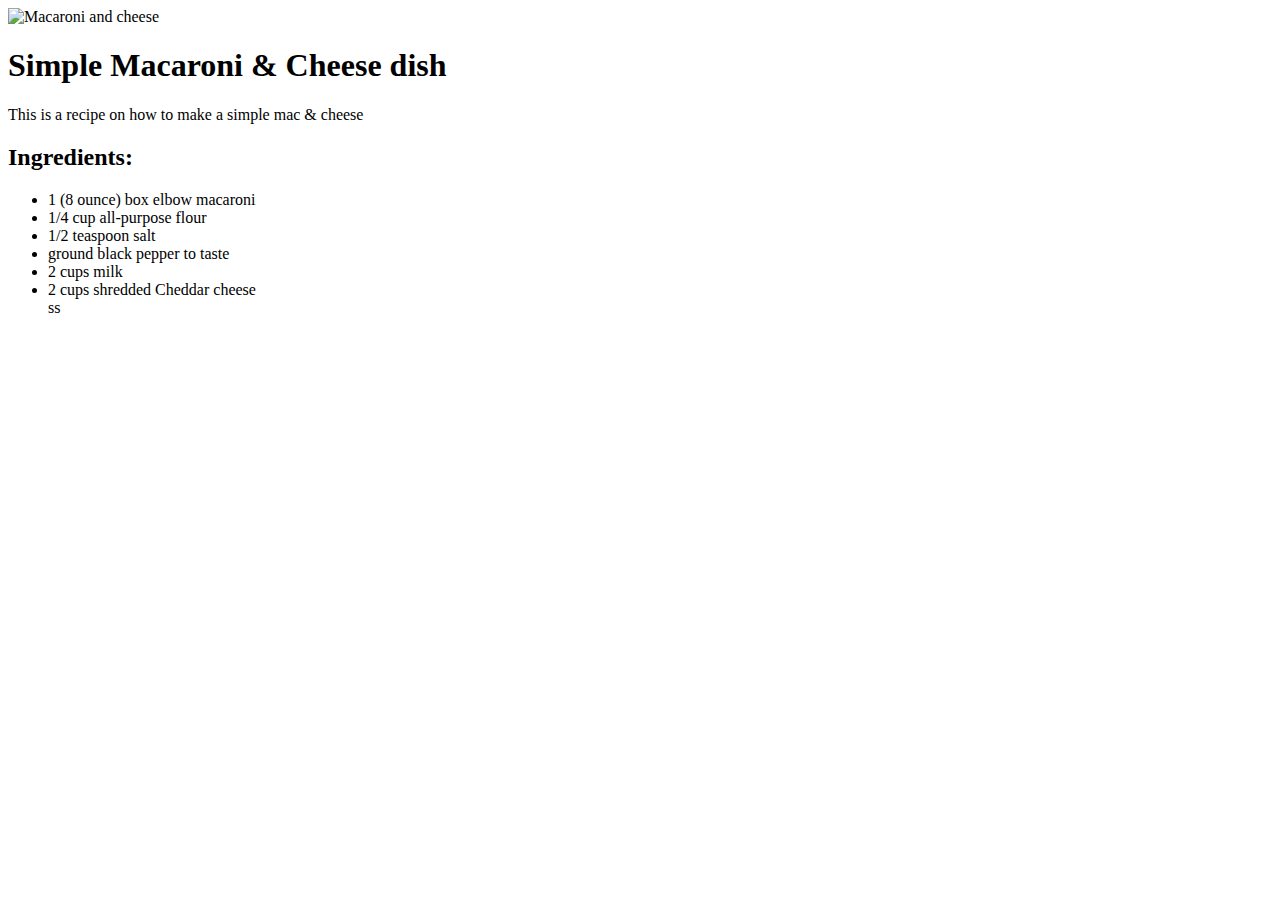
==== recipes/macaroni-cheese.html @ f3272666 "First commit" ====
<!DOCTYPE html>
<html lang="en">
<head>
    <meta charset="UTF-8">
    <meta http-equiv="X-UA-Compatible" content="IE=edge">
    <meta name="viewport" content="width=device-width, initial-scale=1.0">
    <title>Document</title>
</head>
<body>
    <img src="https://www.lactaid.com/sites/lactaid_us/files/recipe-images/mac-and-cheese-website.png" 
    alt="Macaroni and cheese">
    <h1>Simple Macaroni & Cheese dish</h1>
    <p>This is a recipe on how to make a simple mac & cheese</p>
    <h2>Ingredients:</h2>
    <ul>
        <li>1 (8 ounce) box elbow macaroni</li>
        <li>1/4 cup all-purpose flour</li>
        <li>1/2 teaspoon salt</li>
        <li>ground black pepper to taste</li>
        <li>2 cups milk</li>
        <li>2 cups shredded Cheddar cheese</li>ss
    </ul>
    
</body>
</html>
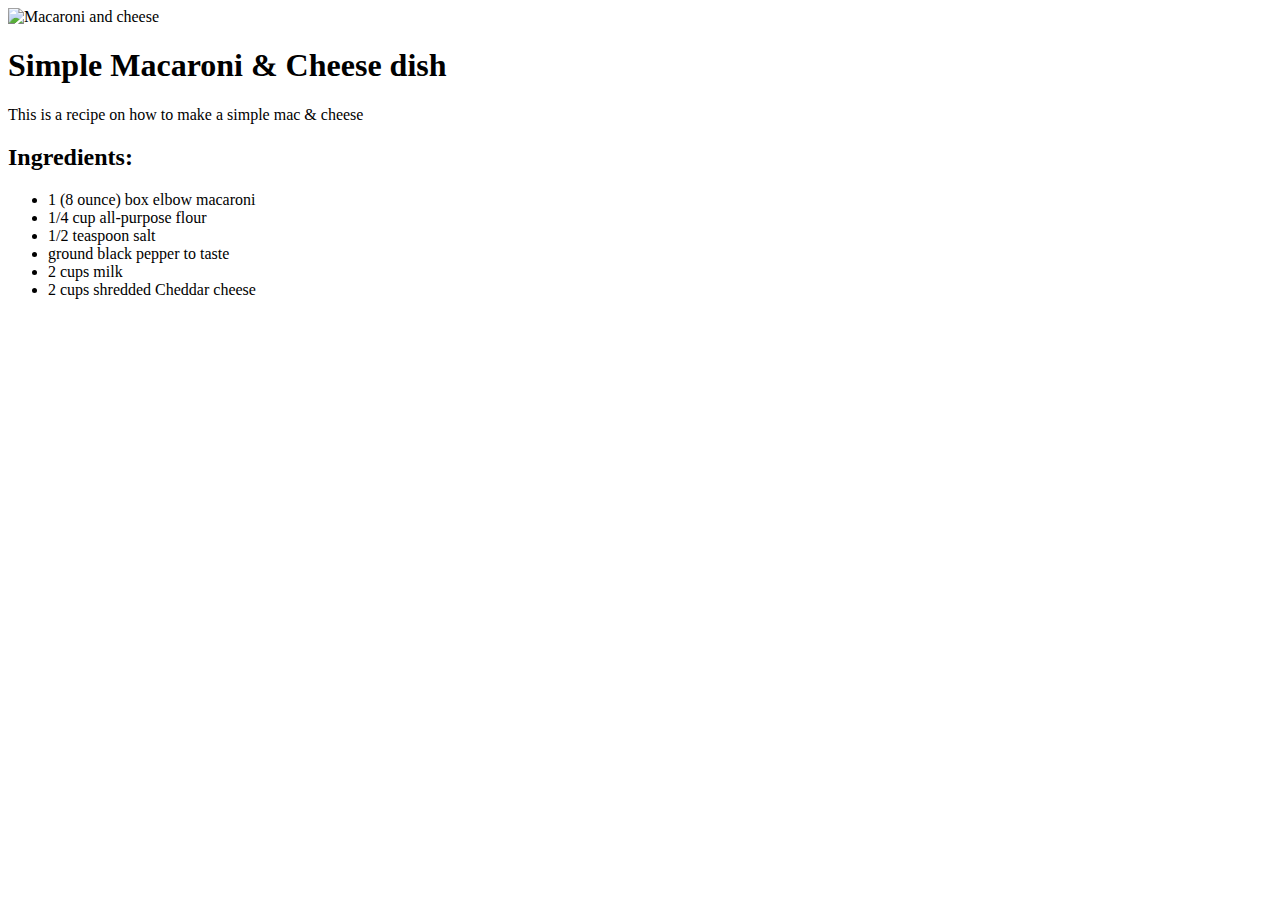
==== commit d6b3fdcb: "fix typos" ====
--- a/recipes/macaroni-cheese.html
+++ b/recipes/macaroni-cheese.html
@@ -18,7 +18,7 @@
         <li>1/2 teaspoon salt</li>
         <li>ground black pepper to taste</li>
         <li>2 cups milk</li>
-        <li>2 cups shredded Cheddar cheese</li>ss
+        <li>2 cups shredded Cheddar cheese</li>
     </ul>
     
 </body>
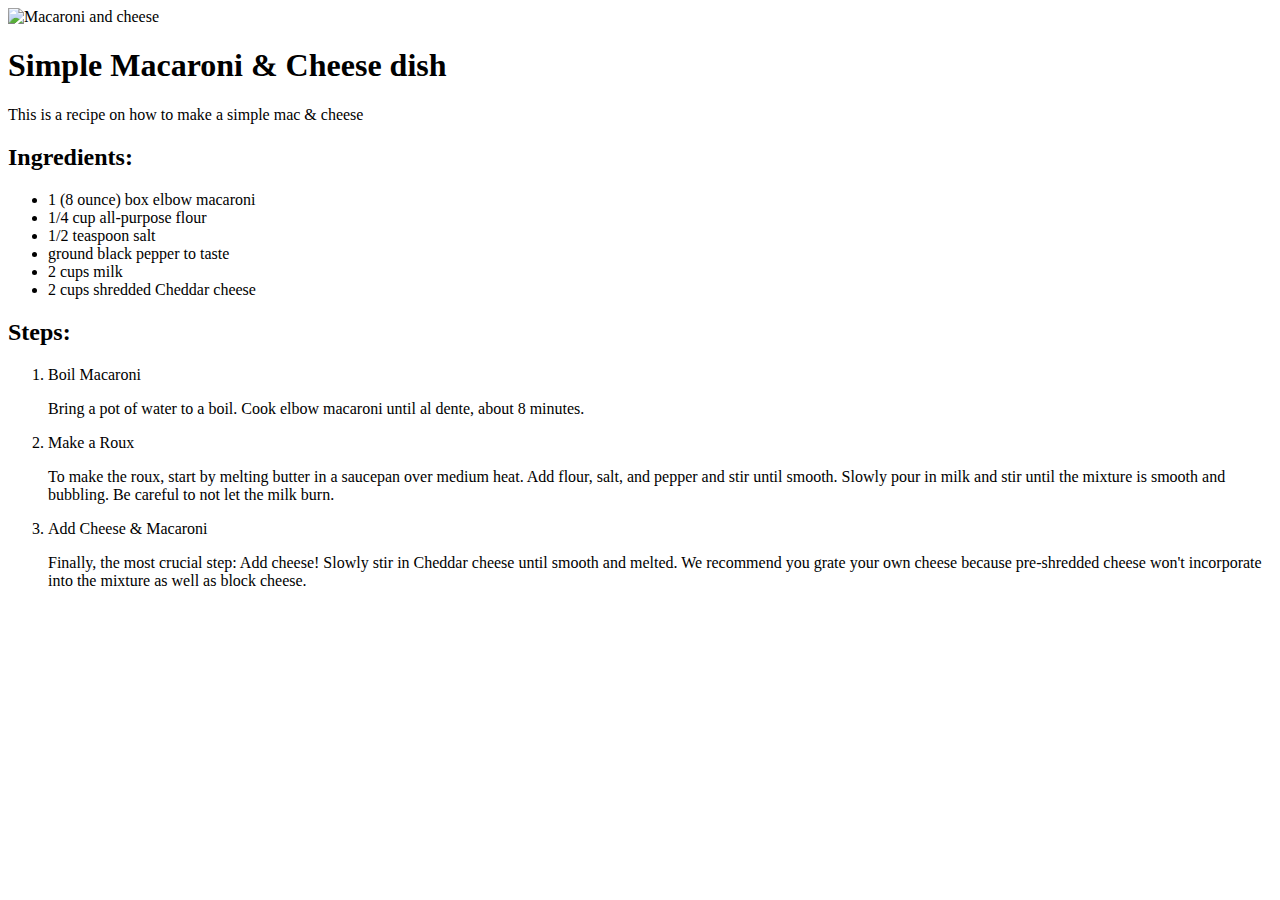
==== commit 9eb59c19: "Mac & Cheese cooking instruction" ====
--- a/recipes/macaroni-cheese.html
+++ b/recipes/macaroni-cheese.html
@@ -20,6 +20,28 @@
         <li>2 cups milk</li>
         <li>2 cups shredded Cheddar cheese</li>
     </ul>
+
+    <h2>Steps:</h2>
+    <ol>
+        <li>Boil Macaroni
+            <p>Bring a pot of water to a boil.
+            Cook elbow macaroni until al dente, about 8 minutes. 
+            </p>
+        </li>
+        <li>Make a Roux
+            <p>To make the roux, start by melting butter in a saucepan over medium heat. 
+            Add flour, salt, and pepper and stir until smooth. 
+            Slowly pour in milk and stir until the mixture is smooth and bubbling. 
+            Be careful to not let the milk burn. </p>
+        </li>
+        <li>Add Cheese & Macaroni
+            <p>Finally, the most crucial step: 
+            Add cheese! Slowly stir in Cheddar cheese until smooth and melted. 
+            We recommend you grate your own cheese 
+            because pre-shredded cheese won't incorporate into the 
+            mixture as well as block cheese. </p>
+        </li>
+    </ol>
     
 </body>
 </html>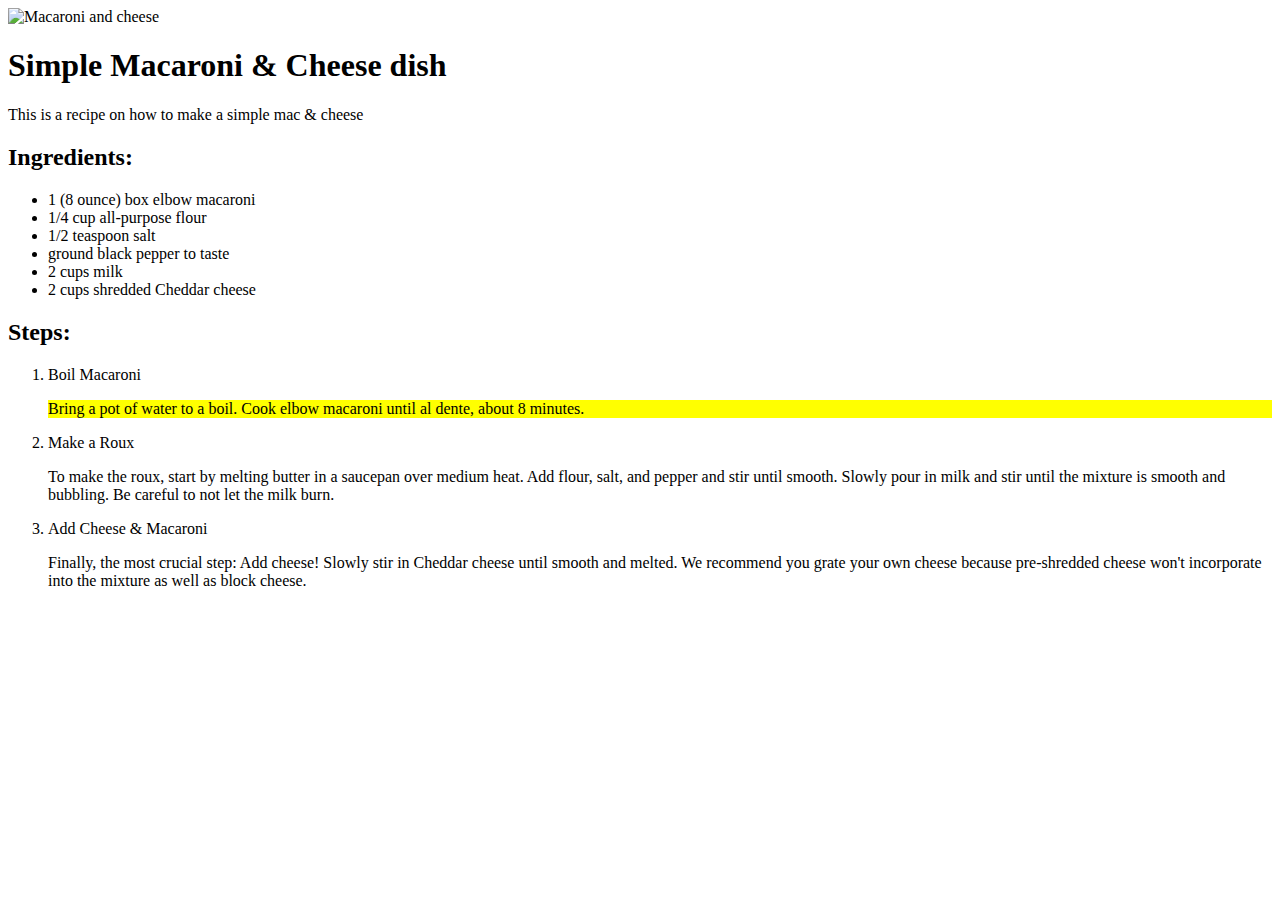
==== commit 3ff1aed1: "center food links on index.html" ====
--- a/recipes/macaroni-cheese.html
+++ b/recipes/macaroni-cheese.html
@@ -5,6 +5,7 @@
     <meta http-equiv="X-UA-Compatible" content="IE=edge">
     <meta name="viewport" content="width=device-width, initial-scale=1.0">
     <title>Document</title>
+    <link rel="stylesheet" href="style.css">
 </head>
 <body>
     <img src="https://www.lactaid.com/sites/lactaid_us/files/recipe-images/mac-and-cheese-website.png" 
@@ -24,18 +25,18 @@
     <h2>Steps:</h2>
     <ol>
         <li>Boil Macaroni
-            <p>Bring a pot of water to a boil.
+            <p class="macaroni">Bring a pot of water to a boil.
             Cook elbow macaroni until al dente, about 8 minutes. 
             </p>
         </li>
         <li>Make a Roux
-            <p>To make the roux, start by melting butter in a saucepan over medium heat. 
+            <p class="roux">To make the roux, start by melting butter in a saucepan over medium heat. 
             Add flour, salt, and pepper and stir until smooth. 
             Slowly pour in milk and stir until the mixture is smooth and bubbling. 
             Be careful to not let the milk burn. </p>
         </li>
         <li>Add Cheese & Macaroni
-            <p>Finally, the most crucial step: 
+            <p class="cheese">Finally, the most crucial step: 
             Add cheese! Slowly stir in Cheddar cheese until smooth and melted. 
             We recommend you grate your own cheese 
             because pre-shredded cheese won't incorporate into the 
--- a/recipes/style.css
+++ b/recipes/style.css
@@ -0,0 +1,3 @@
+.macaroni {
+    background-color: yellow;
+}